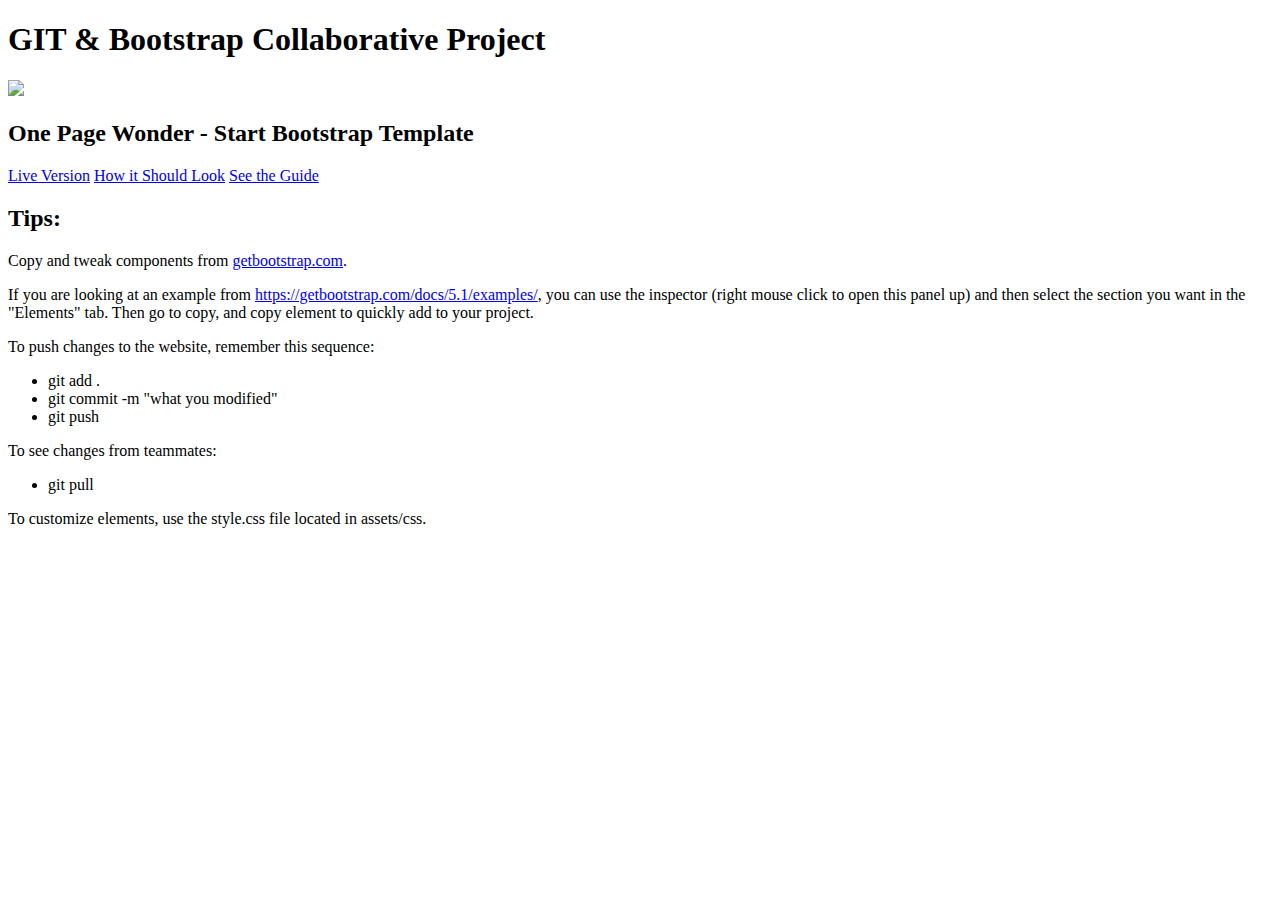
==== index.html @ 2d35b743 "Merge pull request #1 from 4GeeksAcademy/germandosaula-portfolio" ====
<!DOCTYPE html>
<html>

<head>
    <title>Choose a website</title>
    <link href="https://cdn.jsdelivr.net/npm/bootstrap@5.1.3/dist/css/bootstrap.min.css" rel="stylesheet"
        integrity="sha384-1BmE4kWBq78iYhFldvKuhfTAU6auU8tT94WrHftjDbrCEXSU1oBoqyl2QvZ6jIW3" crossorigin="anonymous">
</head>

<body>
    <div class="container">
        <h1 class="mb-5">GIT & Bootstrap Collaborative Project</h1>
        <div class="row">
            <div class="col-sm-4 bg-dark text-center">
                <a href="./website/designs/thumb.jpg"><img style="max-height: 400px;" class="img-responsive"
                        src="website/designs/thumb.jpg"></img></a>
            </div>
            <div class="col-sm">
                <h2>One Page Wonder - Start Bootstrap Template</h2>
                <a class="btn btn-primary" href="./website/">Live Version</a>
                <a class="btn btn-warning" href="./website/designs/thumb.jpg">How it Should Look</a>
                <a class="btn btn-danger" href="./website/designs/guide.jpg">See the Guide</a>

                <div>
                    <h2>Tips:</h2>
                    <p>Copy and tweak components from <a href="https://getbootstrap.com/"
                            target="_blank">getbootstrap.com</a>.</p>
                    <p>If you are looking at an example from <a href="https://getbootstrap.com/docs/5.1/examples/"
                            target="_blank">https://getbootstrap.com/docs/5.1/examples/</a>, you can use the inspector
                        (right mouse click to open this panel up) and then select the section you want in the "Elements"
                        tab. Then go to copy, and copy element to quickly add to your project.</p>
                    <p>To push changes to the website, remember this sequence:</p>
                    <ul>
                        <li>git add .</li>
                        <li>git commit -m "what you modified"</li>
                        <li>git push</li>
                    </ul>
                    <p>To see changes from teammates:</p>
                    <ul>
                        <li>git pull</li>
                    </ul>
                    <p>To customize elements, use the style.css file located in assets/css.</p>
                </div>
            </div>
        </div>

    </div>

    <script src="https://cdn.jsdelivr.net/npm/bootstrap@5.1.3/dist/js/bootstrap.bundle.min.js"
        integrity="sha384-ka7Sk0Gln4gmtz2MlQnikT1wXgYsOg+OMhuP+IlRH9sENBO0LRn5q+8nbTov4+1p"
        crossorigin="anonymous"></script>

</body>

</html>
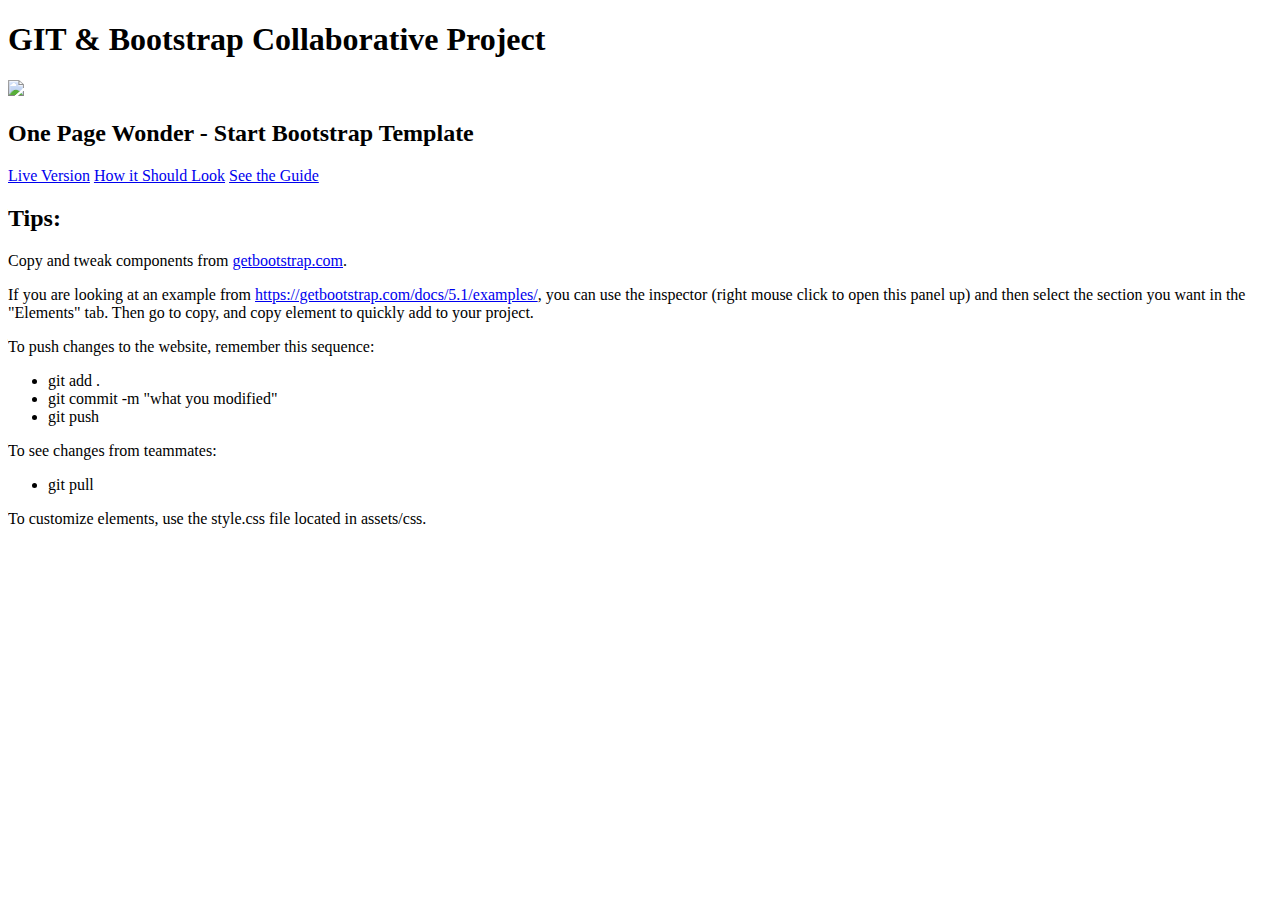
==== commit 152dd56a: "Ajustes globales" ====
--- a/index.html
+++ b/index.html
@@ -2,7 +2,7 @@
 <html>
 
 <head>
-    <title>Choose a website</title>
+    <title>Adoptarium</title>
     <link href="https://cdn.jsdelivr.net/npm/bootstrap@5.1.3/dist/css/bootstrap.min.css" rel="stylesheet"
         integrity="sha384-1BmE4kWBq78iYhFldvKuhfTAU6auU8tT94WrHftjDbrCEXSU1oBoqyl2QvZ6jIW3" crossorigin="anonymous">
 </head>
